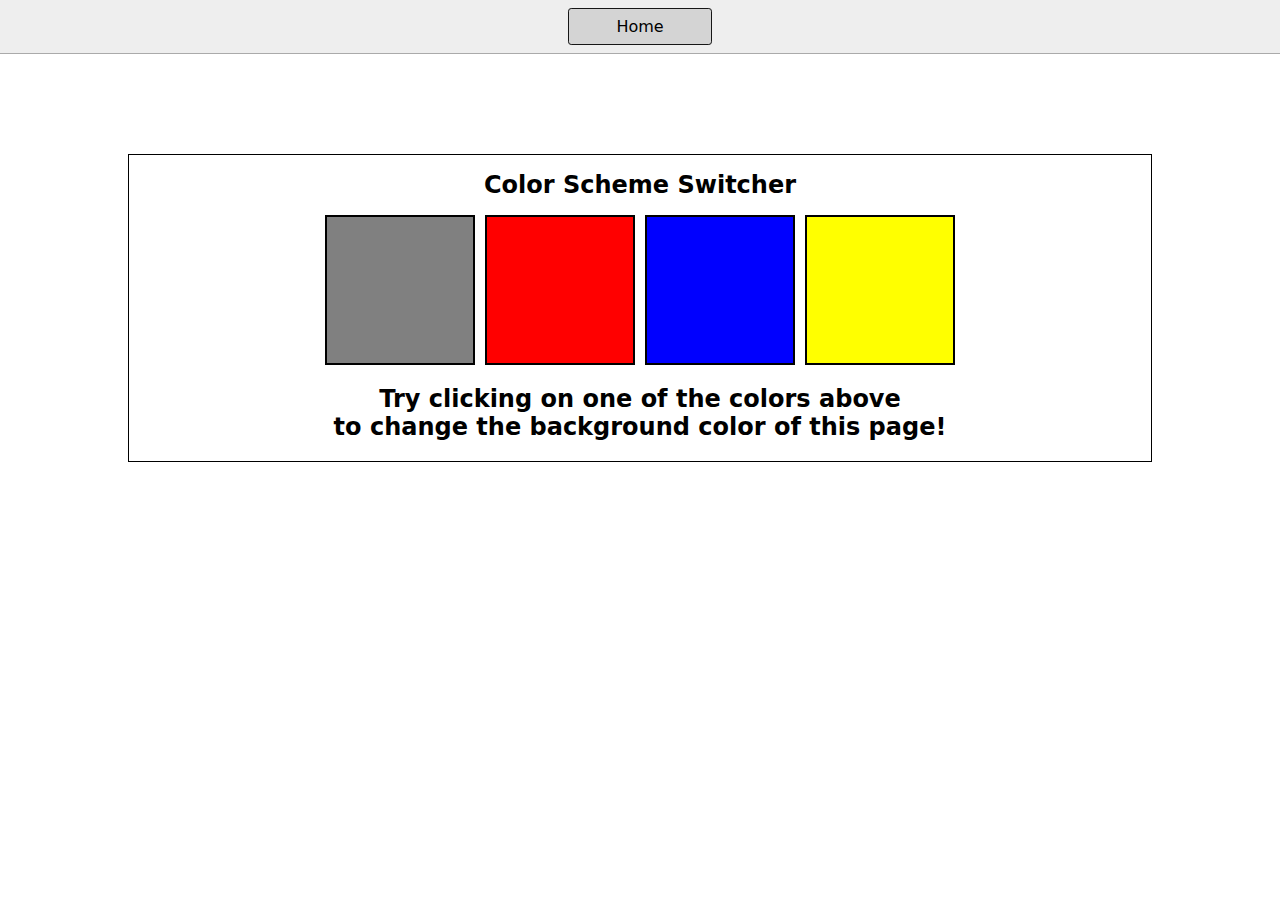
==== 1-colorChanger/index.html @ bf46ccd4 "first commit" ====
<!DOCTYPE html>
<html lang="en">
  <head>
    <meta charset="UTF-8" />
    <meta name="viewport" content="width=device-width, initial-scale=1.0" />
    <meta http-equiv="X-UA-Compatible" content="ie=edge" />
    <link rel="stylesheet" href="style.css" />
    <link rel="stylesheet" href="../styles.css" />
    <title>JavaScript Background Color Switcher</title>
  </head>
  <body>
    <nav>
      <a href="/" aria-current="page">Home</a>
    </nav>
    <div class="parent">
      <h1>Color Scheme Switcher</h1>
      <div class="canvas">
        <span class="button" id="grey"></span>
        <span class="button" id="red"></span>
        <span class="button" id="blue"></span>
        <span class="button" id="yellow"></span>
      </div>
      <h2>
        Try clicking on one of the colors above
        <span>to change the background color of this page!</span>
      </h2>
    </div>
    <script src="script.js"></script>
  </body>
</html>
---- 1-colorChanger/style.css ----
html {
  margin: 0;
}

span {
  display: block;
}
.parent {
  margin: 100px auto 100px;
  width: 80%;
  text-align: center;
  border: 1px solid black;
}

.canvas {
  display: flex;
  align-items: center;
  justify-content: center;
  gap: 10px;
}

.button {
  width: 150px;
  height: 150px;
  border: solid black 2px;
  display: flex;
  align-items: center;
  justify-content: center;
}

#grey {
  background: grey;
}

#red {
  background: red;
}
#blue {
  background: blue;
}
#yellow {
  background: yellow;
}
---- styles.css ----
* {
  box-sizing: border-box;
}

body {
  margin: 0;
  font-family: system-ui, sans-serif;
  color: black;
  background-color: white;
}

nav {
  display: flex;
  flex-wrap: wrap;
  align-items: center;
  justify-content: center;
  padding: 0.5rem;
  gap: 0.5rem;
  border-bottom: solid 1px #aaa;
  background-color: #eee;
}

nav a {
  display: inline-block;
  min-width: 9rem;
  padding: 0.5rem;
  border-radius: 0.2rem;
  border: solid 1px rgb(22, 22, 22);
  text-align: center;
  text-decoration: none;
  color: #1b1b1b;
}

nav a[aria-current='page'] {
  color: #000;
  background-color: #d4d4d4;
}

main {
  padding: 1rem;
}

h1 {
  font-weight: bold;
  font-size: 1.5rem;
}

.projects {
  display: flex;
  flex-direction: column;
}

.project-link {
  background-color: #fff;
  padding: 10px 30px;
  border-radius: 8px;
  color: #212121;
  text-decoration: none;
  border: 2px solid #212121;
  margin-top: 5px;
}
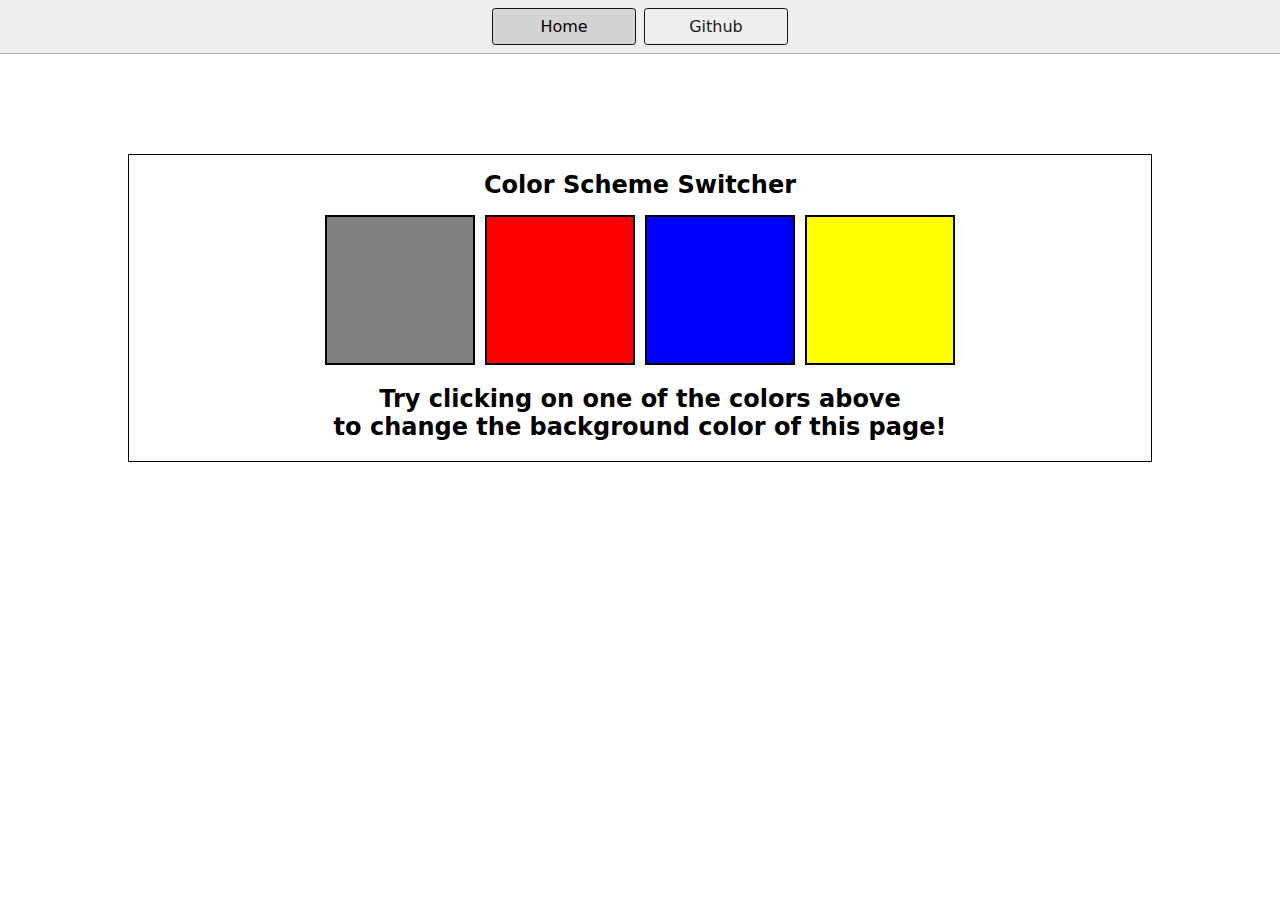
==== commit d599cfa4: "done with file formating of project 7" ====
--- a/1-colorChanger/index.html
+++ b/1-colorChanger/index.html
@@ -9,9 +9,6 @@
     <title>JavaScript Background Color Switcher</title>
   </head>
   <body>
-    <nav>
-      <a href="/" aria-current="page">Home</a>
-    </nav>
     <div class="parent">
       <h1>Color Scheme Switcher</h1>
       <div class="canvas">
@@ -26,5 +23,10 @@
       </h2>
     </div>
     <script src="script.js"></script>
+    <script src="../navbar.js"></script>
+    <script>
+      const navbar = createNavbar();
+      document.body.prepend(navbar);
+    </script>
   </body>
 </html>
--- a/styles.css
+++ b/styles.css
@@ -10,6 +10,7 @@
 }
 
 nav {
+  width: 100%;
   display: flex;
   flex-wrap: wrap;
   align-items: center;
@@ -51,10 +52,10 @@
 }
 
 .project-link {
-  background-color: #fff;
+  background-color: #5d5d5d;
   padding: 10px 30px;
   border-radius: 8px;
-  color: #212121;
+  color: #ffffff;
   text-decoration: none;
   border: 2px solid #212121;
   margin-top: 5px;
